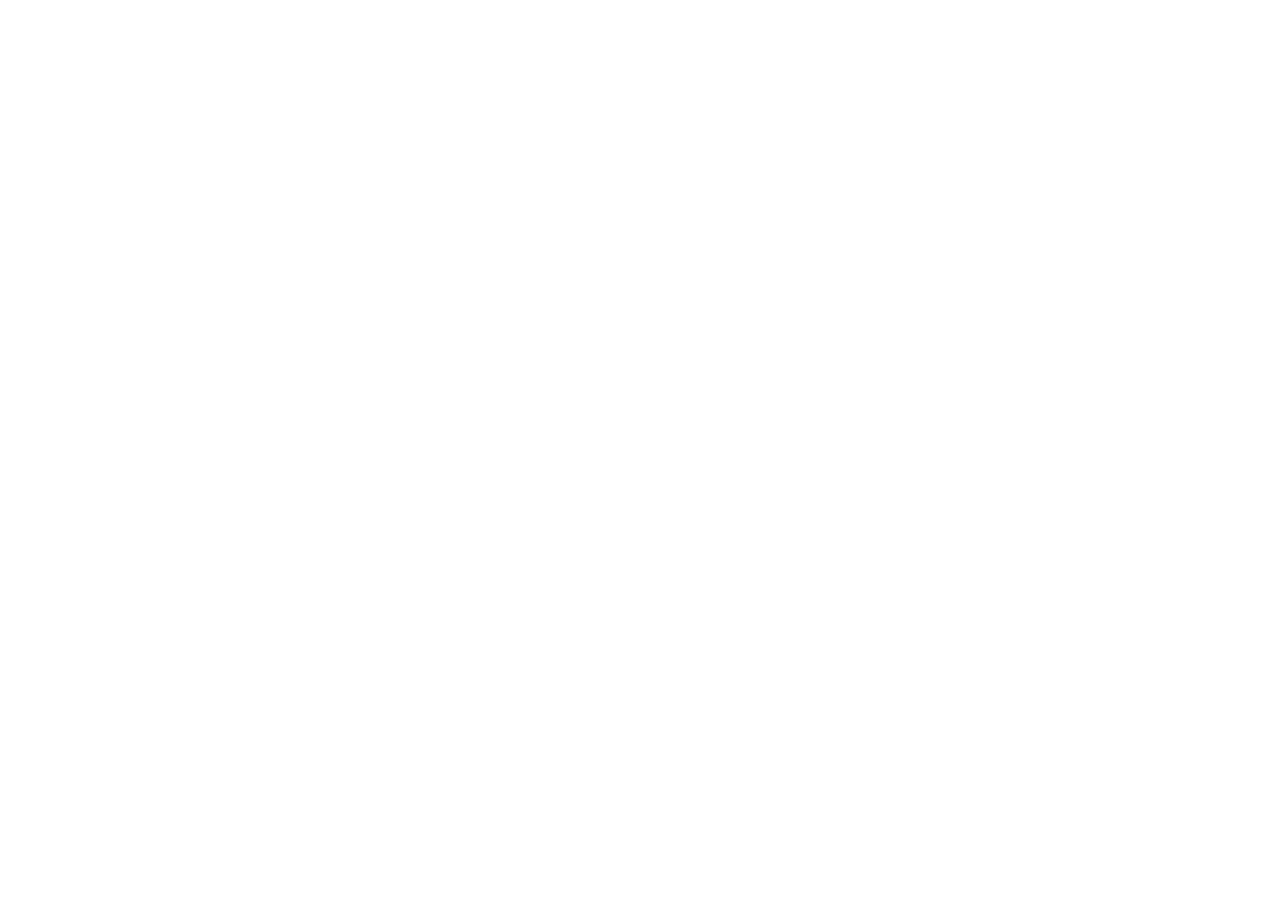
==== contato.html @ 19c4612b "loja iniciada" ====
<!DOCTYPE html>
<html lang="en">
<head>
    <meta charset="UTF-8">
    <meta name="viewport" content="width=device-width, initial-scale=1.0">
    <title>Document</title>
</head>
<body>
    
</body>
</html>
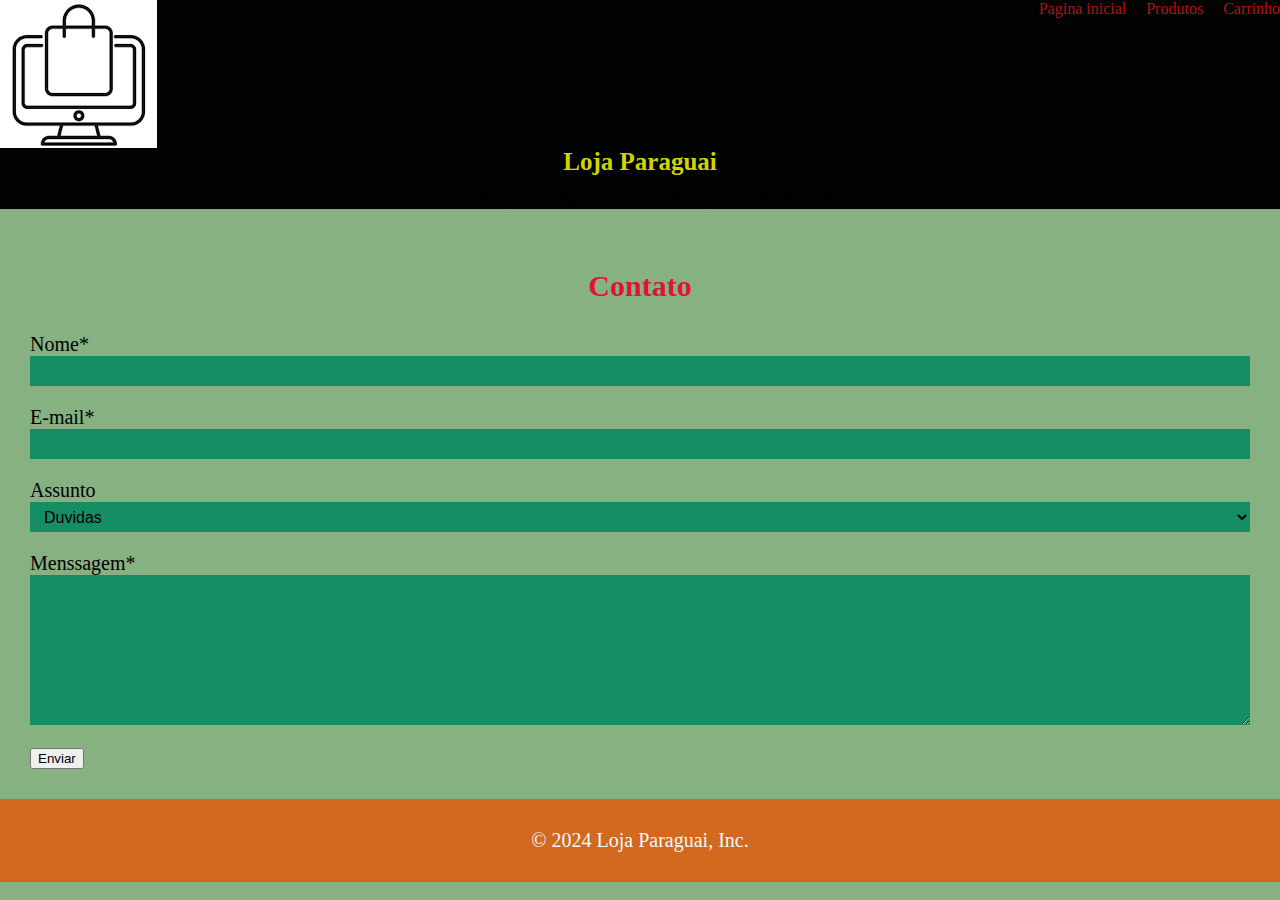
==== commit 98456e45: "Loja adcionando produtos" ====
--- a/contato.html
+++ b/contato.html
@@ -5,7 +5,66 @@
     <meta name="viewport" content="width=device-width, initial-scale=1.0">
     <title>Document</title>
 </head>
+<link rel="stylesheet" href="estilo.css">
+<header class="topo">
+    <nav class="navegacao">
+        <img src="img/download.png" >
+    <ul class="menu">
+        <li> 
+            <a href="index.html">Pagina inicial</a></li>
+        <li>
+            <a href="produtos.html">Produtos</a></li>
+        <li>
+            <a href="Carrinho.html">Carrinho</a></li>
+        
+    </ul>
+</nav>
+<h1 class="titulo">Loja Paraguai</h1>
+<P class="texto">Suas compras mais baratas e com qualidade duvidosa</P>
+</header>
 <body>
-    
+    <main>
+        <h1 class="destaque">Contato</h1
+        
+    <form class="contato">
+        <label class="rotulo">
+            Nome*
+            <input type="text" class="campo"required>
+
+        </label>
+
+        <label class="rotulo">
+            E-mail*
+            <input type="email" class="campo"required>
+
+        </label>
+
+        <label class="rotulo">
+            Assunto
+            <select class="campo">
+                <option>Duvidas</option>
+                <option>Sugestões</option>
+                <option>Críticas</option>
+            
+            </select>
+
+        </label>
+        <label class="rotulo">
+            Menssagem*
+            <textarea class="campo"required></textarea>
+
+        </label>
+        <button class="botao">Enviar</button>
+
+
+        
+    </main>
+
+    </form>
+
+<body>
+    <footer  class="rodape" >
+        <p>© 2024 Loja Paraguai, Inc.</p>
+  </footer>  
 </body>
 </html>--- a/estilo.css
+++ b/estilo.css
@@ -0,0 +1,126 @@
+*{
+    margin: 0;
+    box-sizing: border-box;
+}
+body{ 
+    background-color: rgb(135, 177, 128);
+    font-family: Calibri;
+    font-size: 20px;
+    color: black;
+}
+
+.topo {
+    background-color: #010202;
+    font-size: 14px;
+    display: block;
+    
+
+}
+
+
+.topo a {
+    color: rgb(183, 16, 16);
+    text-decoration: none;
+    font-size: 16px;}
+
+.titulo {
+    text-align: center;
+   color: rgb(209, 212, 3);
+   margin-bottom: 10px;
+font-size: 25px;
+
+
+}
+.texto {
+    text-align: center;
+    margin-bottom: 30px;
+    font-size: 20px;
+
+}
+main {
+    padding: 30px;
+}
+
+.menu {
+    display: flex;
+    margin-left: auto;
+    list-style: none;
+    text-align: right;
+
+}
+.menu li {
+    text-align: right;
+    margin-left: 20px;
+
+}
+
+.materia{
+    width: 320px;
+}
+.materia img{
+    width: 100%;
+    margin-bottom: 20PX;
+}
+
+.destaque{
+    font-size: 30px;
+    text-align: center;
+    color: crimson;
+}
+.navegacao {
+    display: flex;
+    list-style: none;
+
+}
+.grade{
+    display: grid;
+    grid-template-columns: repeat(auto-fill,minmax(320px,1fr));
+    gap: 20px;
+    
+    
+
+}
+.destaque{
+    margin-bottom: 30px;
+}
+.rodape {
+    background-color: chocolate;
+    color: aliceblue;
+    padding: 30px;
+    text-align: center;
+    
+   }
+  
+   .campo {
+    display: block;
+    width: 100%;
+    height: 30px;
+    font-size: 16px;
+    padding-left: 10px;
+    border:none;
+    background-color: rgb(21, 141, 101);
+}
+.campo:focus {
+    background-color: aliceblue;
+    outline: none;
+}
+.rotulo {
+    display: block;
+    margin-bottom: 20px;
+}
+textarea.campo {
+    height: 150px;
+    padding: 10px;
+    font-family: Calibri;
+
+}
+.contato {
+    background-color: aliceblue;
+    padding: 30px;
+   max-width: 600px; 
+    margin-left: auto;
+    margin-right: auto;
+
+
+}
+
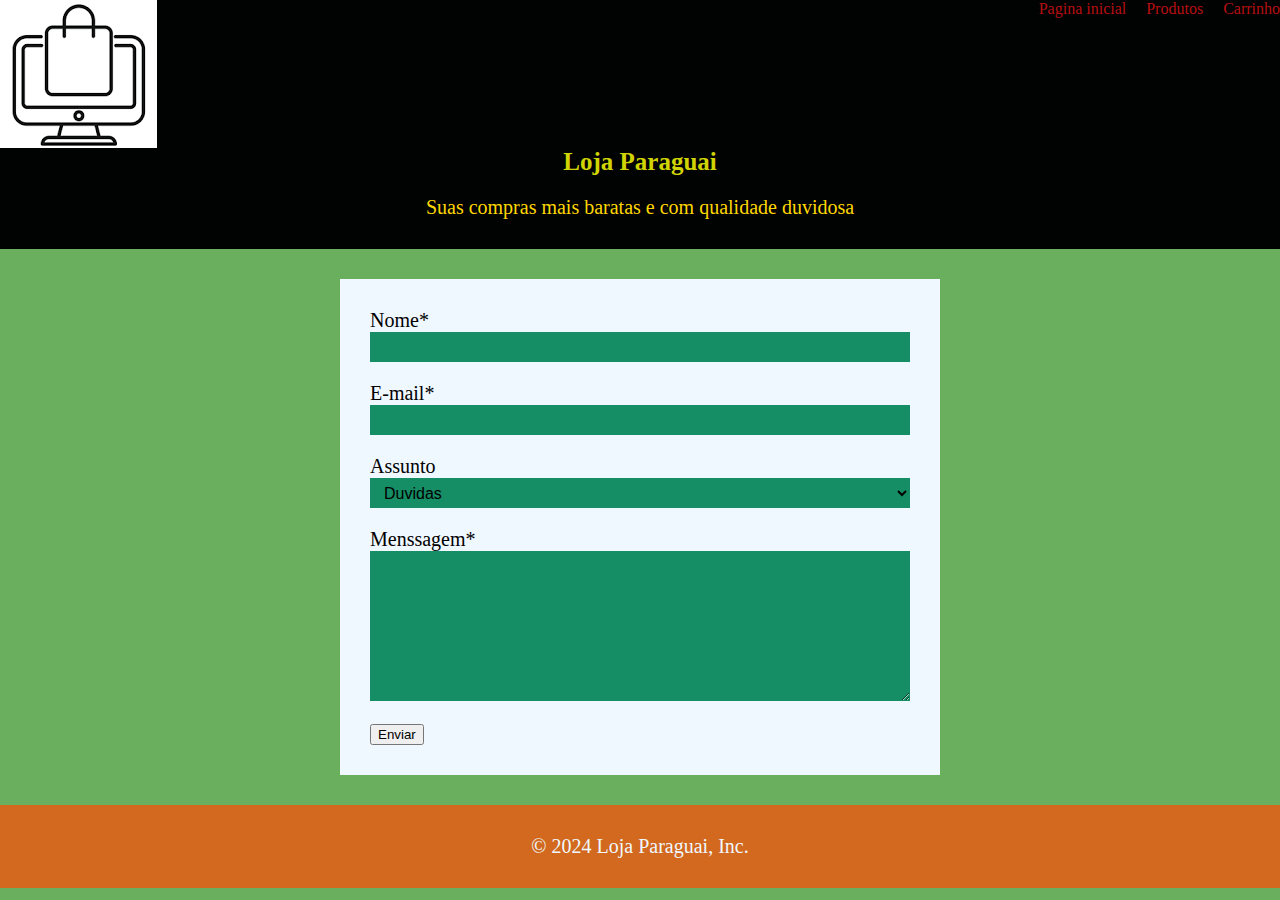
==== commit 21286a7d: "Loja adcionando produtos" ====
--- a/contato.html
+++ b/contato.html
@@ -24,9 +24,9 @@
 </header>
 <body>
     <main>
-        <h1 class="destaque">Contato</h1
+       
         
-    <form class="contato">
+<form class="contato">
         <label class="rotulo">
             Nome*
             <input type="text" class="campo"required>
@@ -56,11 +56,11 @@
         </label>
         <button class="botao">Enviar</button>
 
-
+</form>
         
     </main>
 
-    </form>
+
 
 <body>
     <footer  class="rodape" >
--- a/estilo.css
+++ b/estilo.css
@@ -3,7 +3,7 @@
     box-sizing: border-box;
 }
 body{ 
-    background-color: rgb(135, 177, 128);
+    background-color: rgb(106, 175, 94);
     font-family: Calibri;
     font-size: 20px;
     color: black;
@@ -23,18 +23,21 @@
     text-decoration: none;
     font-size: 16px;}
 
+
+
 .titulo {
     text-align: center;
    color: rgb(209, 212, 3);
-   margin-bottom: 10px;
+ padding-bottom: 20px;
 font-size: 25px;
 
 
 }
 .texto {
     text-align: center;
-    margin-bottom: 30px;
+    padding-bottom: 30px;
     font-size: 20px;
+    color: gold;
 
 }
 main {
@@ -56,10 +59,55 @@
 
 .materia{
     width: 320px;
+    background-color: rgb(49, 94, 94);
+    padding: 30px;
+    margin-bottom: 30px;
+    text-align: center;
+    margin-left: auto;
+    margin-right: auto;
+    border-radius: 20px;
 }
 .materia img{
     width: 100%;
     margin-bottom: 20PX;
+   
+}
+.caneca{
+    width: 320px;
+    background-color: rgb(49, 94, 94);
+    padding: 30px;
+    margin-bottom: 30px;
+    text-align: center;
+    margin-left: auto;
+    margin-right: auto;
+   
+}
+.caneca img{
+    width: 100%;
+    margin-bottom: 20PX;
+    padding-top: 103px;
+    
+}
+
+.titulo2 {
+
+    color: gold;
+    margin-top: 30px;
+}
+.pochete{
+    width: 320px;
+    background-color: rgb(49, 94, 94);
+    padding: 30px;
+    margin-bottom: 30px;
+    text-align: center;
+    margin-left: auto;
+    margin-right: auto;
+
+}
+.pochete img{
+    width: 100%;
+    margin-bottom: 20PX
+
 }
 
 .destaque{
@@ -77,11 +125,16 @@
     grid-template-columns: repeat(auto-fill,minmax(320px,1fr));
     gap: 20px;
     
+    padding: 20px;
+    padding-left: 100px;
+    
     
 
 }
 .destaque{
     margin-bottom: 30px;
+    text-decoration: underline;
+
 }
 .rodape {
     background-color: chocolate;
@@ -120,7 +173,5 @@
    max-width: 600px; 
     margin-left: auto;
     margin-right: auto;
-
-
 }
 
